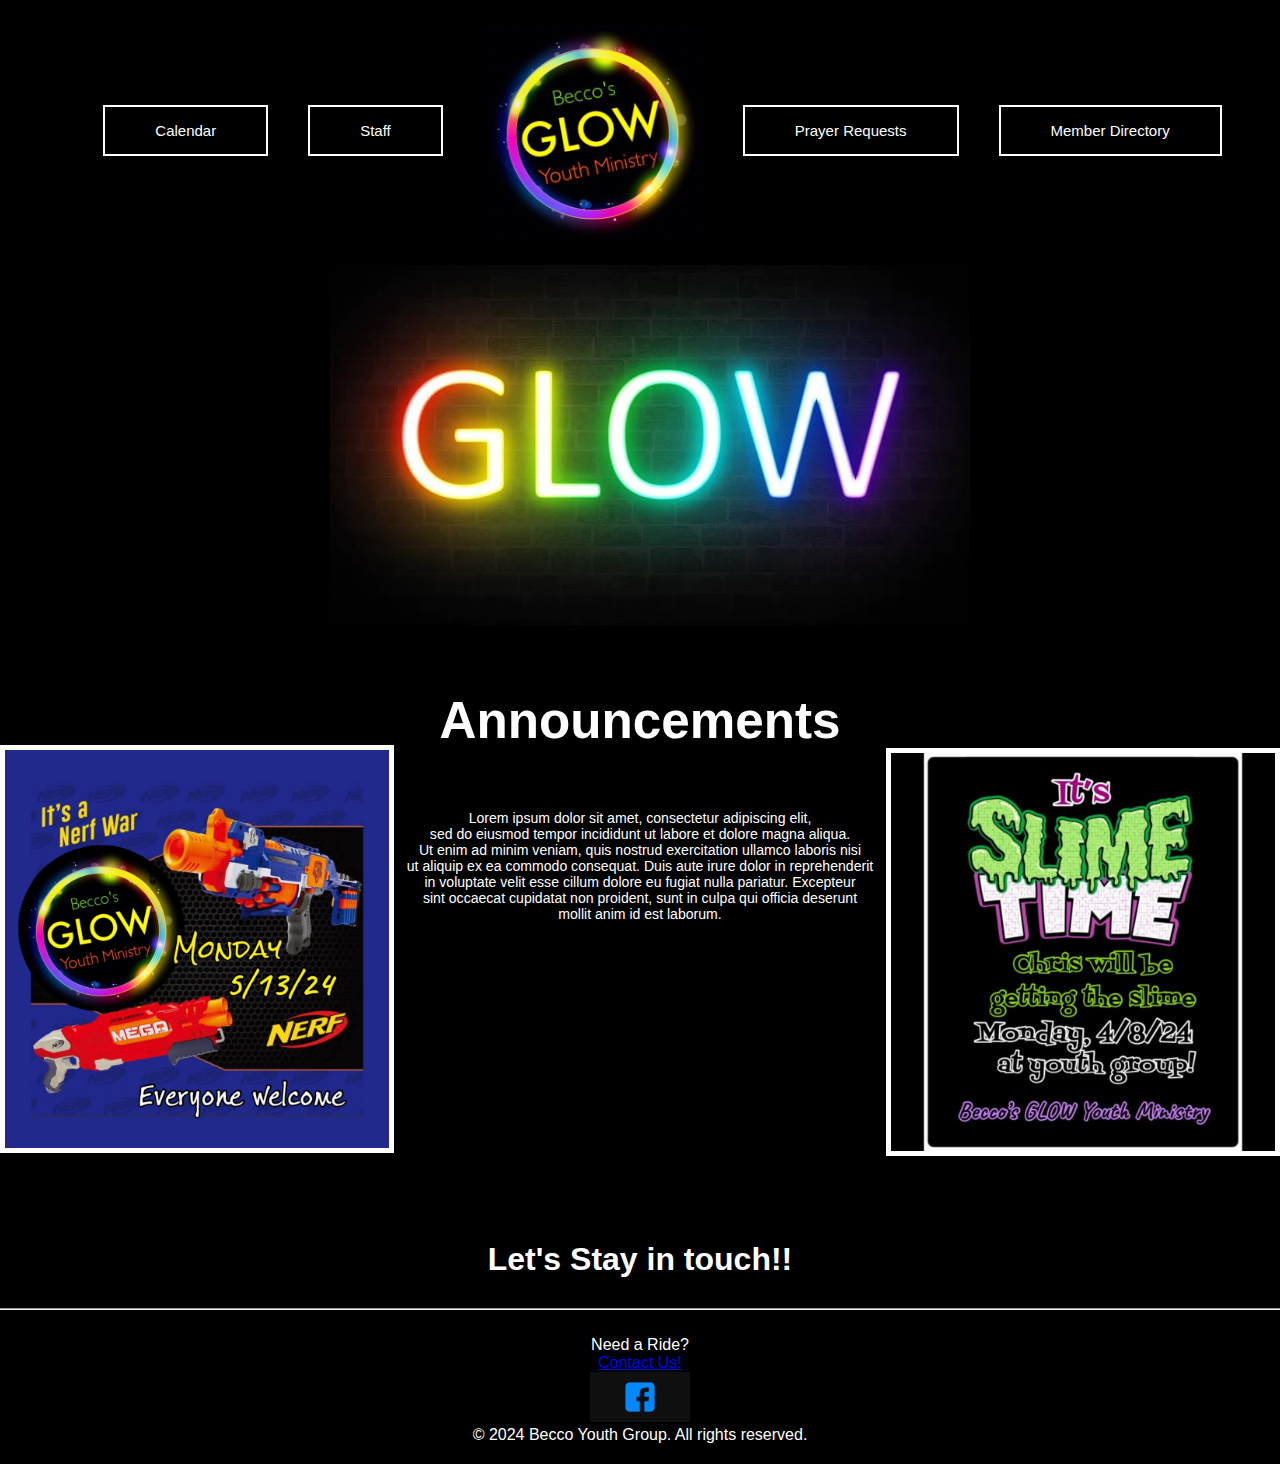
==== index.html @ 9ca15f9d "adjusting code to work with started code also change index.php to index.html" ====
<!DOCTYPE html>
<html lang="en">
<head>
    <meta charset="UTF-8">
    <meta name="viewport" content="width=device-width, initial-scale=1.0">
    <title>Becco Youth Group</title>
    <link rel="stylesheet" href="styles.css" />
    <link rel="icon" type="image/x-icon" href="favicon.ico">
</head>
<body>
<div class="image-container">
    <div class="inner-container">
        <div class="left-buttons">
            <button>Calendar</button>
            <button>Staff</button>
        </div>
        <img src="309591042_192781796476042_3925392253524476422_n.jpg" alt="Becco YG logo">
        <div class="right-buttons">
            <button>Prayer Requests</button>
            <button>Member Directory</button>
        </div>
    </div>
</div>
<div class ="becco-start-end-graphic">
    <img src="GLOW.jpg" alt="Becco Glow Banner">
</div>
<div class="announcement-container-img">
 <img src = "442440267_459879439766275_127080721334848971_n.jpg" alt = "Anncouncement">
</div>
<div class ="announcement-container-img2">
    <img src = "435464436_439965525091000_8187432567710359257_n.jpg" alt = Anncouncement2">
</div>
<div class ="announcement-text-container">
    <h1>Announcements</h1>
</div>
<div class ="announcement-text-container2">
    <p>
        Lorem ipsum dolor sit amet, consectetur adipiscing elit,<br>
        sed do eiusmod tempor incididunt ut labore et dolore magna aliqua.<br>
        Ut enim ad minim veniam, quis nostrud exercitation ullamco laboris nisi<br>
        ut aliquip ex ea commodo consequat. Duis aute irure dolor in reprehenderit<br>
        in voluptate velit esse cillum dolore eu fugiat nulla pariatur. Excepteur<br>
        sint occaecat cupidatat non proident, sunt in culpa qui officia deserunt<br>
        mollit anim id est laborum.
    </p>
</div>
<div class="footer">
    <h1>Let's Stay in touch!!</h1>
    <hr class = "footer-line">
    <br><br>
    <p>Need a Ride?</p>
    <p><a href ="contact.html"> Contact Us!</a></p>
    <a href ="https://www.facebook.com/beccoyouthgroup" class ="facebook-link">
        <img src = "facebookdarkmode_logo.png" class ="facebook-image" alt="Facebook Logo" >
    </a>
    <p>© 2024 Becco Youth Group. All rights reserved.</p>
</div>
</body>
</html>
---- styles.css ----
body {
    margin: 0;
    display: flex;
    justify-content: center;
    align-items: flex-start;
    height: 100vh;
    background-color: black;
    font-family: Arial, sans-serif; /* Added for better typography */
}

.image-container {
    width: 100%;
    display: flex;
    flex-direction: column;
    align-items: center;
    background-color: black;
    padding: 20px 0;
    position: relative;
    margin-left: 45px;
}

.inner-container {
    display: flex;
    align-items: center;
    justify-content: center;
    position: relative;
    animation: fadeIn 1s ease-in-out;
}

.inner-container img {
    max-width: 220px;
    height: auto;
    display: block;
    margin: 0 20px;
    transition: transform 0.3s ease;
}

.inner-container img:hover {
    transform: scale(1.1);
}

.left-buttons,
.right-buttons {
    display: flex;
    flex-direction: row;
    align-items: center;
}

.left-buttons button,
.right-buttons button {
    margin: 0 20px;
    padding: 15px 50px;
    font-size: 15px;
    color: white;
    background-color: black;
    cursor: pointer;
    border: 2px solid white;
    transition: background-color 0.3s ease, color 0.3s ease, transform 0.3s ease;
}

.left-buttons button:hover,
.right-buttons button:hover {
    background-color: grey;
    color: black;
    transform: scale(1.1);
}

.becco-start-end-graphic {
    width: 50%;
    display: flex;
    justify-content: flex-end;
    align-items: flex-end;
    margin-top: 230px;
    margin-left: 25%;
    margin-right: 50%;
    padding-left: 10px;
    position: absolute;
    top: 35px;
    left: 0;
    z-index: -1;
    animation: slideInFromLeft 1s ease-in-out;
}

.becco-start-end-graphic img {
    max-width: 100%;
    height: auto;
}

.announcement-container-img {
    width: 30%;
    display: flex;
    justify-content: flex-end;
    align-items: flex-end;
    margin-top: 710px;
    padding-left: 10px;
    position: absolute;
    top: 35px;
    left: 0;
    z-index: 1;
    animation: fadeIn 1.5s ease-in-out;
}

.announcement-container-img img {
    border: 5px solid white;
    max-width: 100%;
    height: auto;
    transition: transform 0.3s ease;
}

.announcement-container-img img:hover {
    transform: scale(1.05);
}

.announcement-container-img2 {
    width: 40%;
    display: flex;
    justify-content: flex-end;
    align-items: flex-end;
    margin-top: 710px;
    padding-left: 10px;
    position: absolute;
    top: 38px;
    right: 0;
    z-index: 1;
    animation: fadeIn 1.5s ease-in-out;
}

.announcement-container-img2 img {
    border: 5px solid white;
    width: 75%;
    height: 98%;
    transition: transform 0.3s ease;
}

.announcement-container-img2 img:hover {
    transform: scale(1.05);
}

.announcement-text-container {
    width: 60%; /* Adjusted width for better scaling */
    background-color: black;
    display: flex;
    justify-content: center;
    align-items: center;
    position: absolute;
    top: 720px;
    left: 50%;
    transform: translate(-50%, -50%);
    z-index: -1; 
    animation: fadeIn 2s ease-in-out;
}

.announcement-text-container h1 {
    color: white;
    font-size: 4vw;
    text-align: center;
    margin: 0;
    padding: 10px;
    white-space: nowrap; /* Prevent text wrapping */
    transition: color 0.3s ease;
}

.announcement-text-container h1:hover {
    color: grey;
}

.announcement-text-container2 {
    width: 60%;
    background-color: black;
    display: flex;
    justify-content: center;
    align-items: center;
    position: absolute;
    top: 800px;
    z-index: -1;
    animation: fadeIn 2.5s ease-in-out;
}

.announcement-text-container2 p {
    color: white;
    font-size: 1.1vw;
    text-align: center;
    margin: 0;
    padding: 10px;
    white-space: nowrap;
    transition: color 0.3s ease;
}

.announcement-text-container2 p:hover {
    color: grey;
}

.footer {
    width: 100%;
    background-color: black;
    color: white;
    text-align: center;
    padding: 20px 0;
    position: absolute;
    top: 1200px;
    left: 0;
    z-index: 1; /* Ensure the footer is above other elements */
    animation: slideInFromBottom 1s ease-in-out;
}

.footer p {
    margin: 0;
    font-size: 1em;
}

.footer-line {
    position: absolute;
    left: 50%;
    transform: translateX(-50%);
    width: 100%;
}

.facebook-link {
    text-decoration: none;
}

.facebook-image {
    width: 100px;
    height: auto;
    transition: transform 0.3s ease;
}

.facebook-link:hover .facebook-image {
    transform: scale(0.9); /* Adjust the scale factor as needed */
}
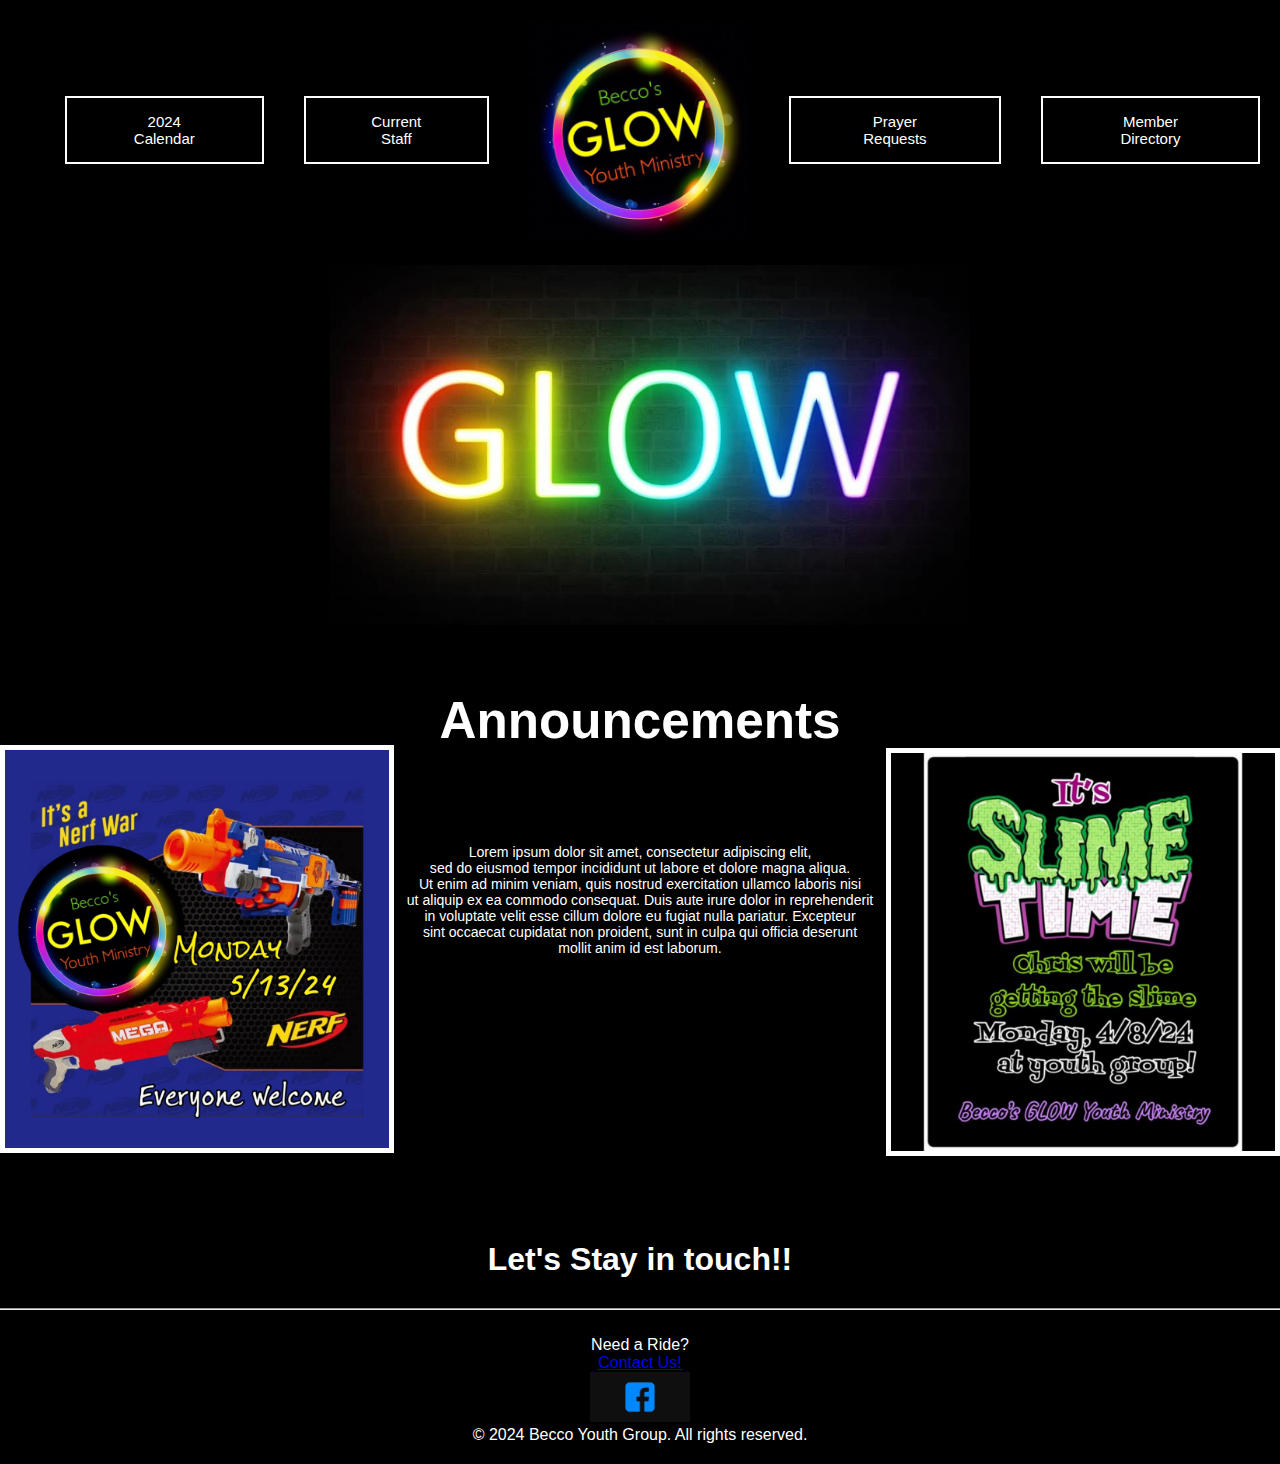
==== commit 4f1e4967: "I had copilot make the webpage fade it is the @keyframes at the top of the CSS" ====
--- a/index.html
+++ b/index.html
@@ -12,8 +12,8 @@
 <div class="image-container">
     <div class="inner-container">
         <div class="left-buttons">
-            <button>Calendar</button>
-            <button>Staff</button>
+            <button>2024 Calendar</button>
+            <button>Current Staff</button>
         </div>
         <img src="309591042_192781796476042_3925392253524476422_n.jpg" alt="Becco YG logo">
         <div class="right-buttons">
--- a/styles.css
+++ b/styles.css
@@ -1,11 +1,21 @@
+@keyframes fadeIn {
+    from {
+        opacity: 0;
+    }
+    to {
+        opacity: 1;
+    }
+}
+
 body {
     margin: 0;
     display: flex;
     justify-content: center;
     align-items: flex-start;
-    height: 100vh;
-    background-color: black;
-    font-family: Arial, sans-serif; /* Added for better typography */
+    min-height: 100vh;
+    background-color: black;
+    font-family: Arial, sans-serif;
+    animation: fadeIn 2s ease-in-out;
 }
 
 .image-container {
@@ -137,7 +147,7 @@
 }
 
 .announcement-text-container {
-    width: 60%; /* Adjusted width for better scaling */
+    width: 60%;
     background-color: black;
     display: flex;
     justify-content: center;
@@ -156,7 +166,7 @@
     text-align: center;
     margin: 0;
     padding: 10px;
-    white-space: nowrap; /* Prevent text wrapping */
+    white-space: nowrap;
     transition: color 0.3s ease;
 }
 
@@ -171,7 +181,9 @@
     justify-content: center;
     align-items: center;
     position: absolute;
-    top: 800px;
+    top: 900px;
+    left: 50%;
+    transform: translate(-50%, -50%);
     z-index: -1;
     animation: fadeIn 2.5s ease-in-out;
 }
@@ -228,4 +240,3 @@
 .facebook-link:hover .facebook-image {
     transform: scale(0.9); /* Adjust the scale factor as needed */
 }
-
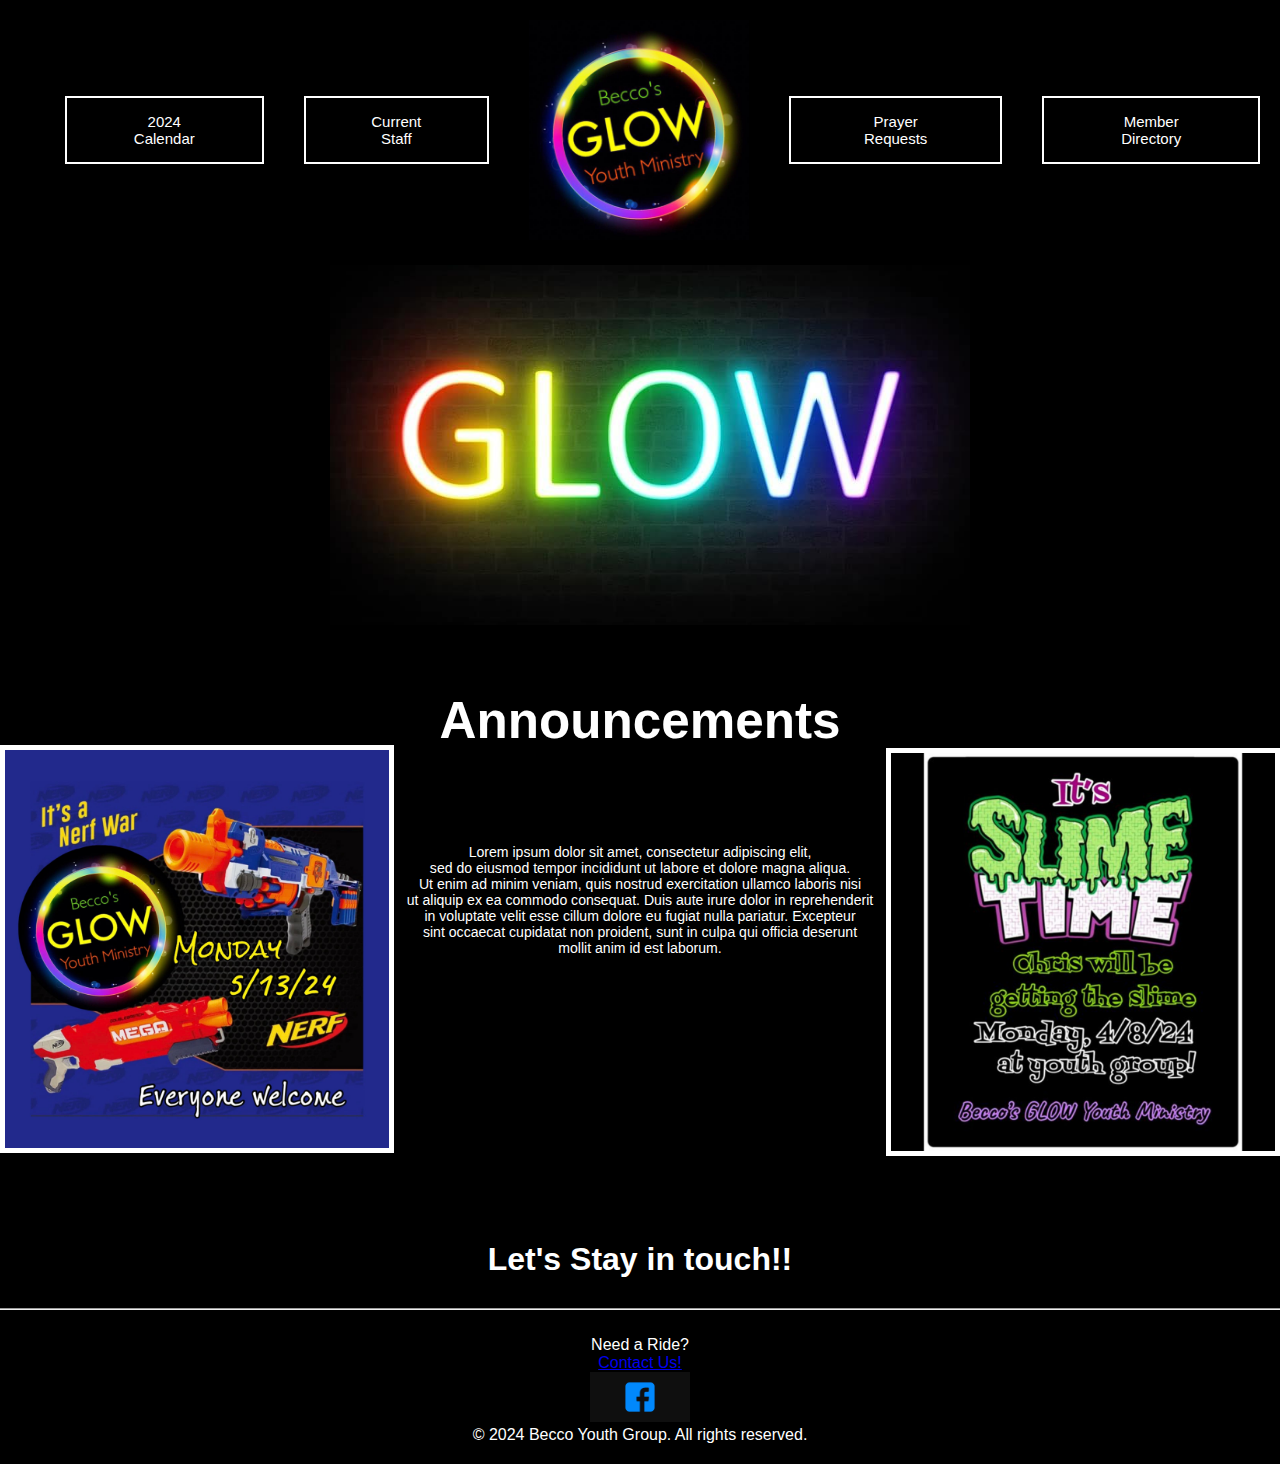
==== commit 62083a48: "WIP" ====
--- a/index.html
+++ b/index.html
@@ -18,7 +18,7 @@
         <img src="309591042_192781796476042_3925392253524476422_n.jpg" alt="Becco YG logo">
         <div class="right-buttons">
             <button>Prayer Requests</button>
-            <button>Member Directory</button>
+            <a href="member_directory.php"><button>Member Directory</button></a>
         </div>
     </div>
 </div>
@@ -29,7 +29,7 @@
  <img src = "442440267_459879439766275_127080721334848971_n.jpg" alt = "Anncouncement">
 </div>
 <div class ="announcement-container-img2">
-    <img src = "435464436_439965525091000_8187432567710359257_n.jpg" alt = Anncouncement2">
+    <img src = "435464436_439965525091000_8187432567710359257_n.jpg" alt = "Anncouncement2">
 </div>
 <div class ="announcement-text-container">
     <h1>Announcements</h1>
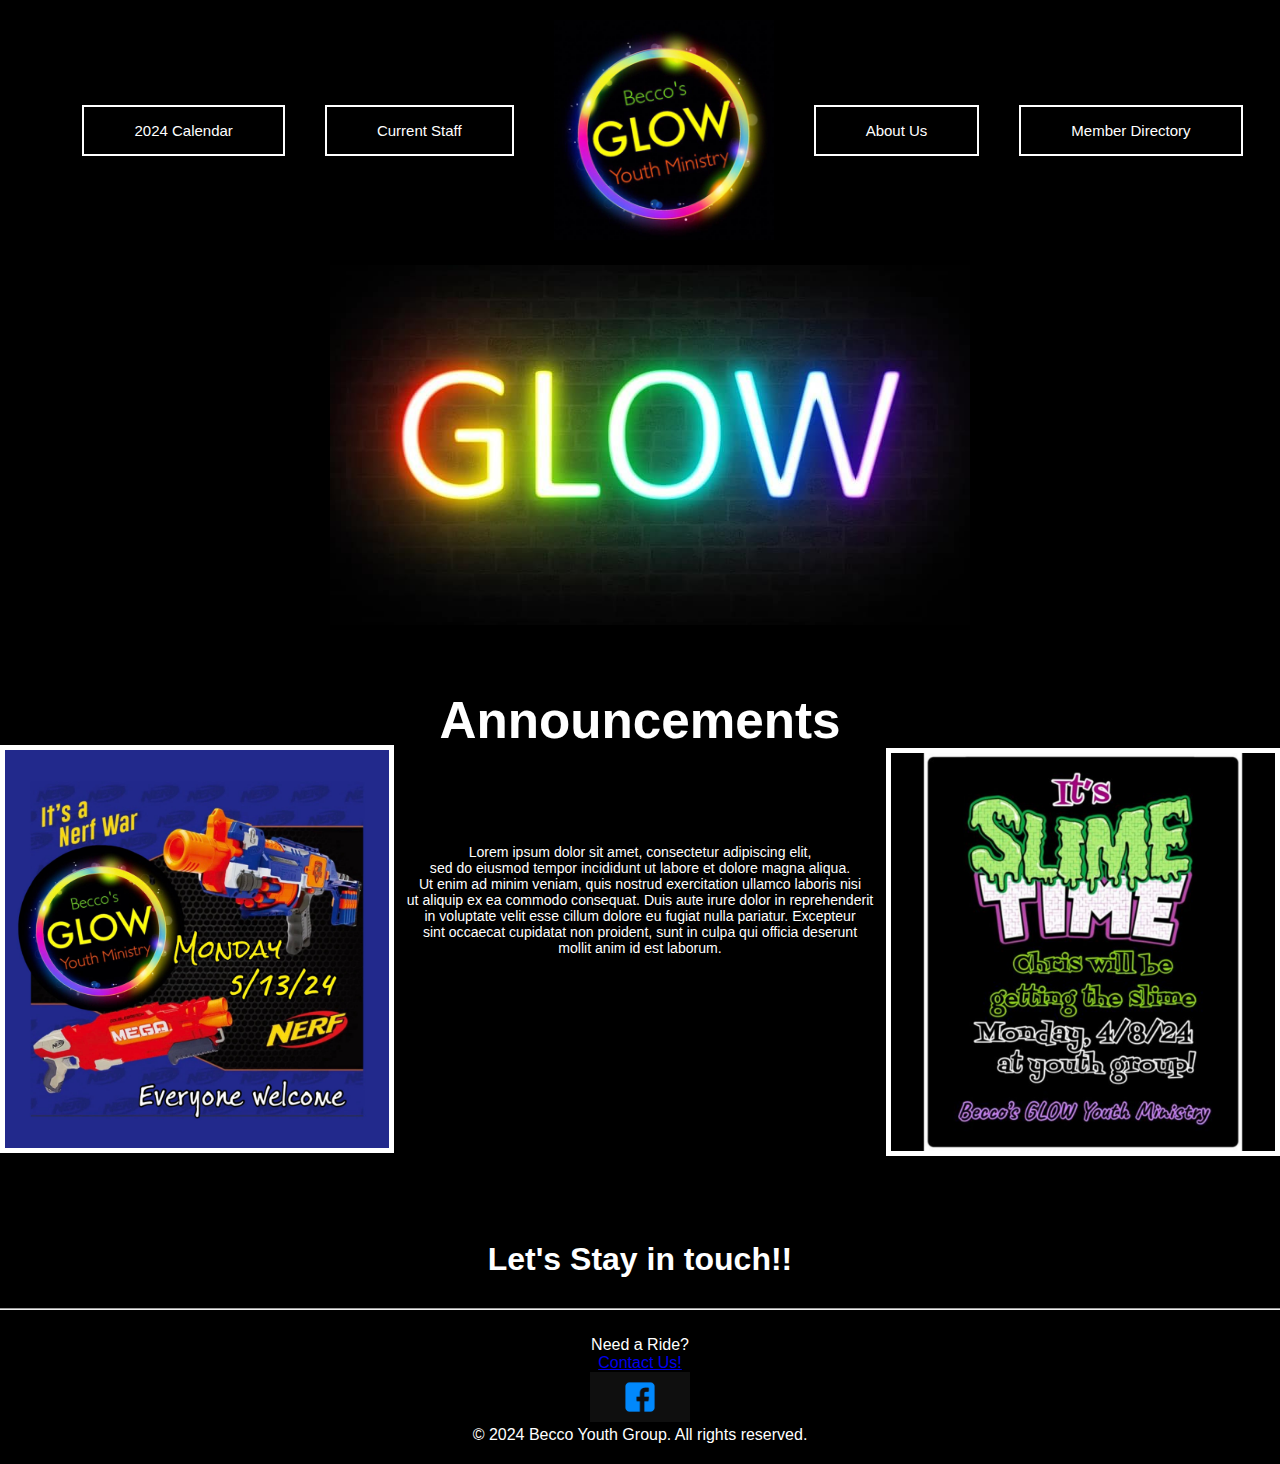
==== commit 22d39c94: "I copied and pasted the code from index.html to about.html to start my new html page" ====
--- a/index.html
+++ b/index.html
@@ -17,7 +17,7 @@
         </div>
         <img src="309591042_192781796476042_3925392253524476422_n.jpg" alt="Becco YG logo">
         <div class="right-buttons">
-            <button>Prayer Requests</button>
+            <a href = "about.html"><button>About Us</button></a>
             <a href="member_directory.php"><button>Member Directory</button></a>
         </div>
     </div>
--- a/styles.css
+++ b/styles.css
@@ -240,3 +240,4 @@
 .facebook-link:hover .facebook-image {
     transform: scale(0.9); /* Adjust the scale factor as needed */
 }
+
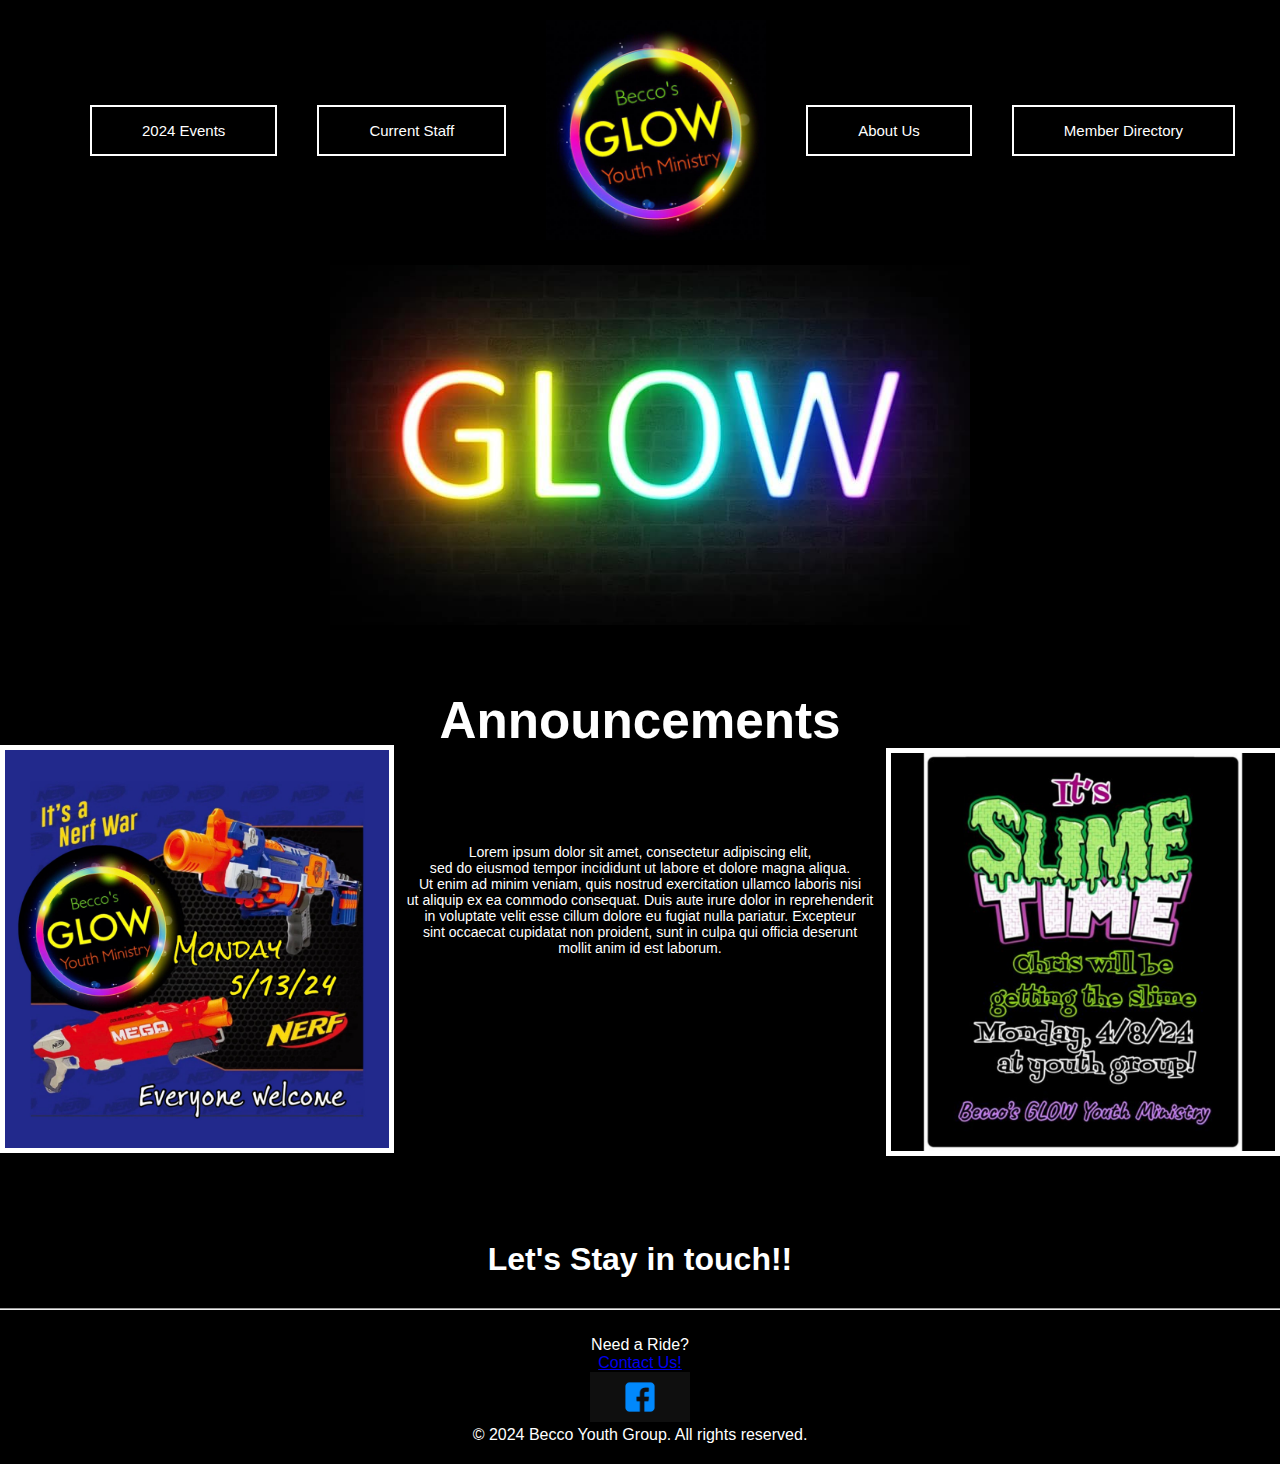
==== commit 80cfa875: "WIP" ====
--- a/index.html
+++ b/index.html
@@ -12,8 +12,8 @@
 <div class="image-container">
     <div class="inner-container">
         <div class="left-buttons">
-            <button>2024 Calendar</button>
-            <button>Current Staff</button>
+            <a href = "calendar.html"><button>2024 Events</button></a>
+            <a href = "current_staff.html"><button>Current Staff</button></a>
         </div>
         <img src="309591042_192781796476042_3925392253524476422_n.jpg" alt="Becco YG logo">
         <div class="right-buttons">
--- a/styles.css
+++ b/styles.css
@@ -239,5 +239,4 @@
 
 .facebook-link:hover .facebook-image {
     transform: scale(0.9); /* Adjust the scale factor as needed */
-}
-
+}